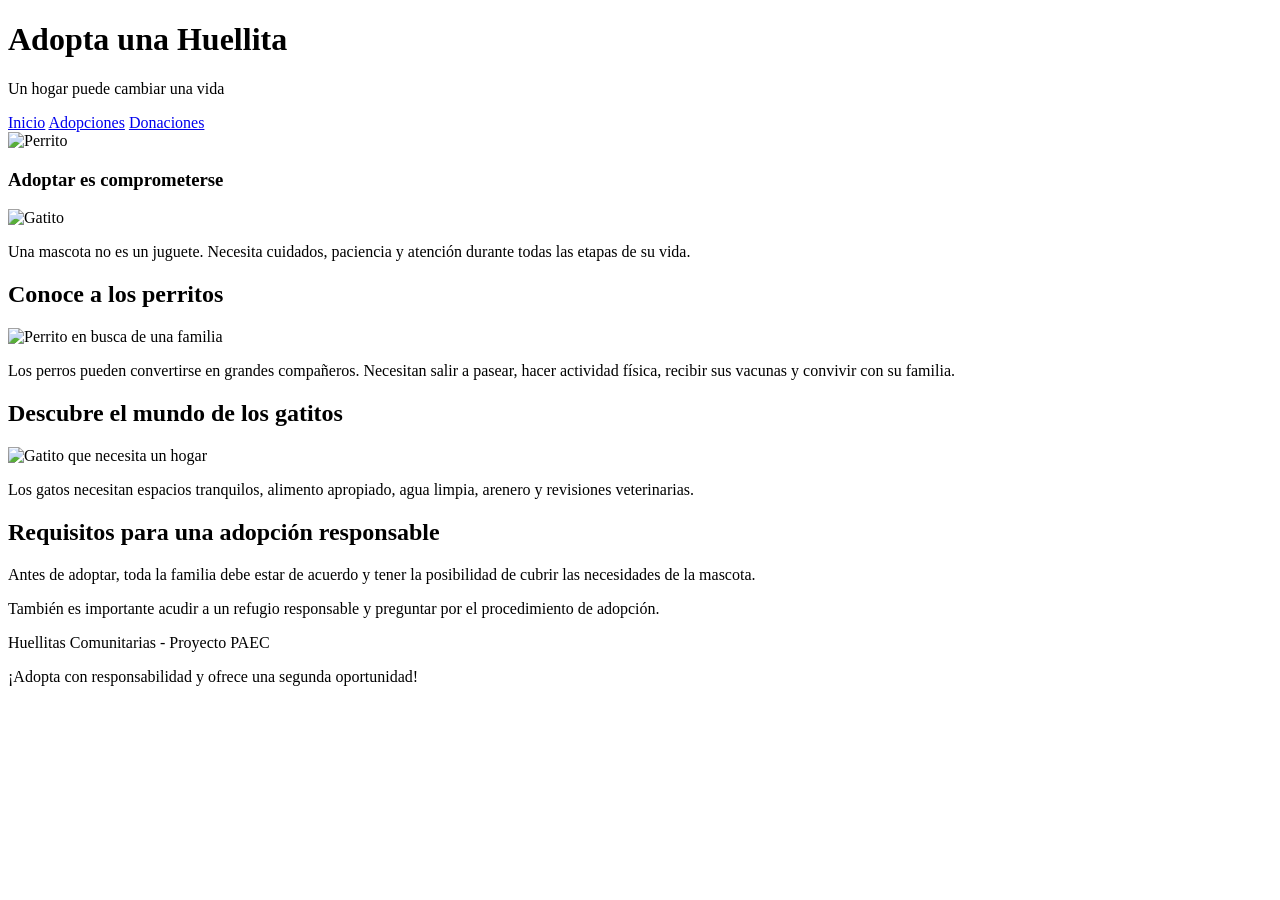
==== adopciones.html @ dfecadd3 "añadi adopciones" ====
<!DOCTYPE html>
<html lang="es">

<head>
    <meta charset="UTF-8">
    <meta name="viewport" content="width=device-width, initial-scale=1.0">
    <title>Huellitas Comunitarias - Adopciones</title>
    <link rel="stylesheet" href="estilo.css">
</head>

<body>
    <header>
        <div>
            <h1>Adopta una Huellita</h1>
            <p>Un hogar puede cambiar una vida</p>

            <nav class="barra-navegacion">
                <a href="index.html" class="boton-nav">Inicio</a>
                <a href="adopciones.html" class="boton-nav">Adopciones</a>
                <a href="donaciones.html" class="boton-nav">Donaciones</a>
            </nav>
        </div>

        <img src="img/perrito.jpg" alt="Perrito" class="logo-pequeno">
    </header>

    <main>
        <aside>
            <h3>Adoptar es comprometerse</h3>

            <img src="img/gatito2.jpg" alt="Gatito" class="promocion-delsitio">

            <p>
                Una mascota no es un juguete.
                Necesita cuidados, paciencia y atención
                durante todas las etapas de su vida.
            </p>
        </aside>

        <section>
            <article>
                <h2>Conoce a los perritos</h2>

                <img src="img/perrito.jpg" alt="Perrito en busca de una familia" class="articulo-principal">

                <p>
                    Los perros pueden convertirse en grandes compañeros.
                    Necesitan salir a pasear, hacer actividad física,
                    recibir sus vacunas y convivir con su familia.
                </p>

                <h2>Descubre el mundo de los gatitos</h2>

                <img src="img/gatito2.jpg" alt="Gatito que necesita un hogar" class="articulo-principal">

                <p>
                    Los gatos necesitan espacios tranquilos,
                    alimento apropiado, agua limpia, arenero
                    y revisiones veterinarias.
                </p>

                <h2>Requisitos para una adopción responsable</h2>

                <p>
                    Antes de adoptar, toda la familia debe estar
                    de acuerdo y tener la posibilidad de cubrir
                    las necesidades de la mascota.
                </p>

                <p>
                    También es importante acudir a un refugio
                    responsable y preguntar por el procedimiento
                    de adopción.
                </p>
            </article>
        </section>
    </main>

    <footer>
        <p>Huellitas Comunitarias - Proyecto PAEC</p>
        <p>¡Adopta con responsabilidad y ofrece una segunda oportunidad!</p>
    </footer>

</body>
</html>
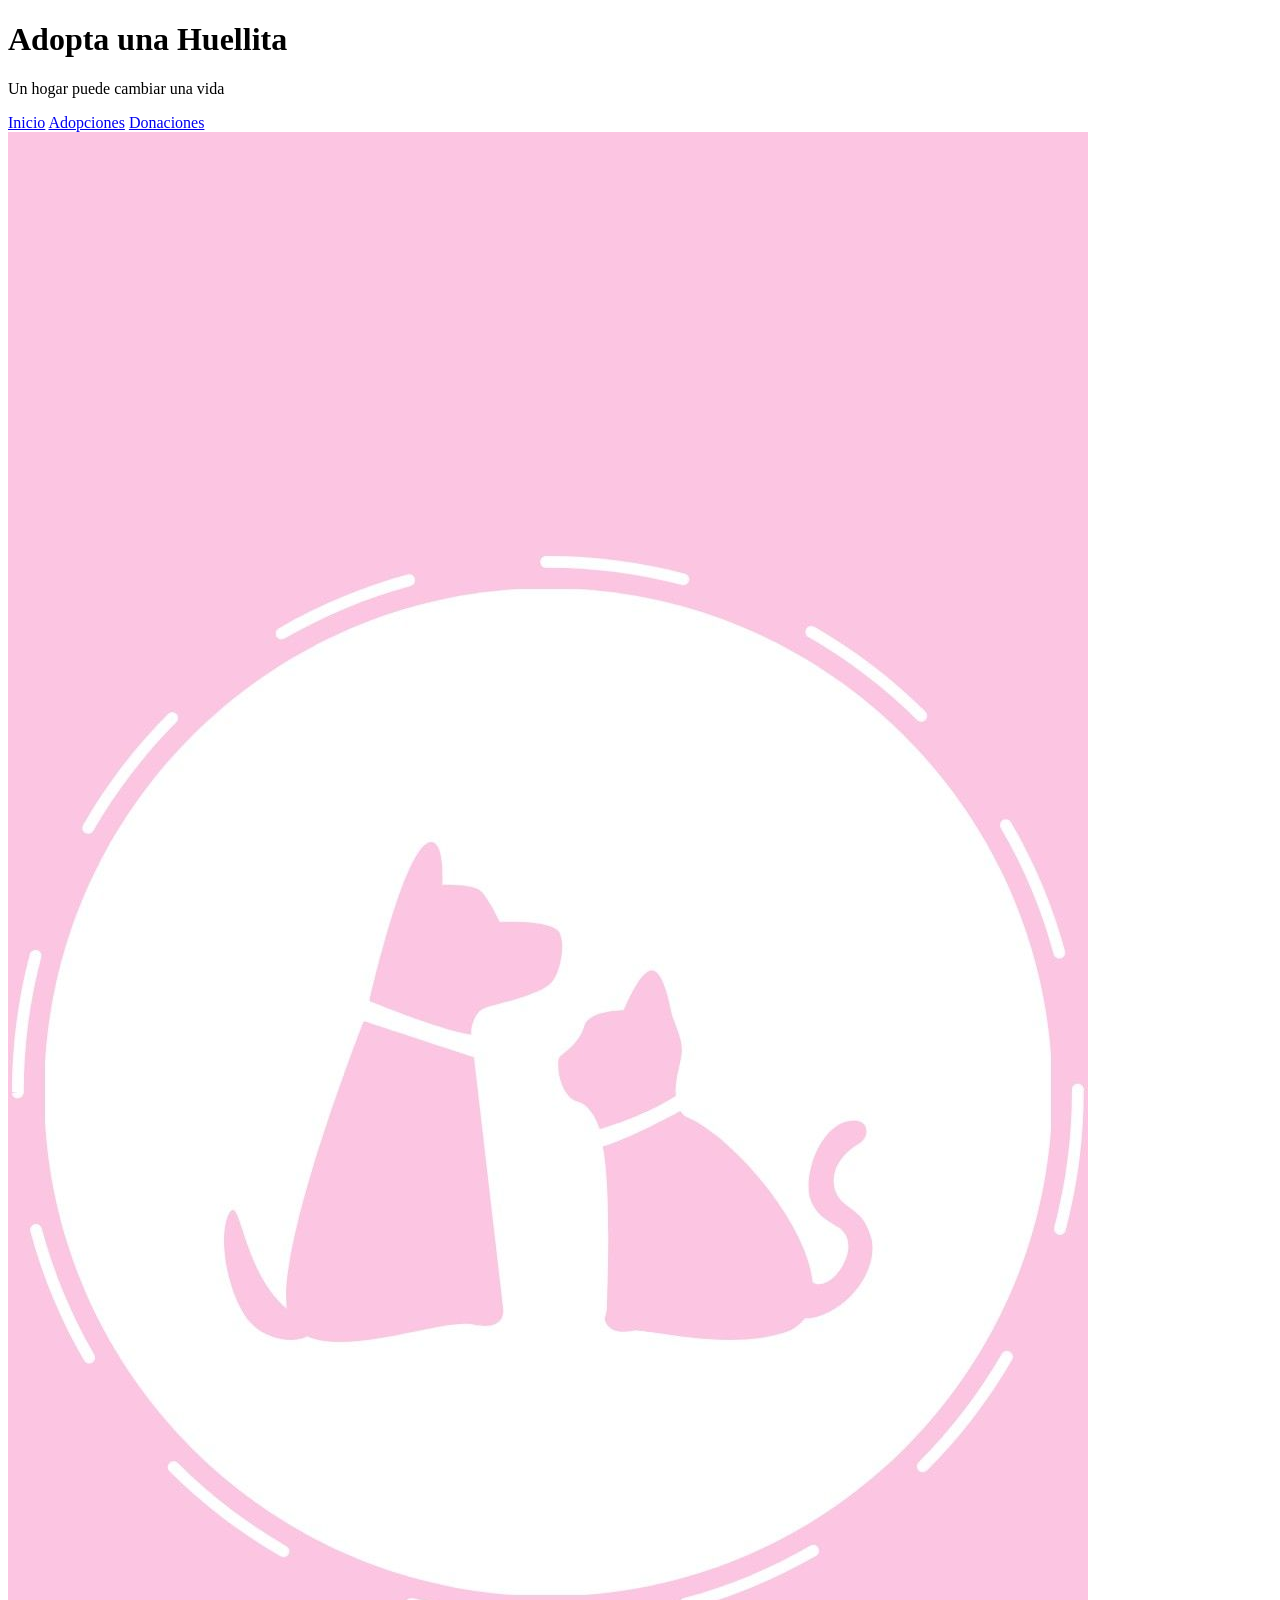
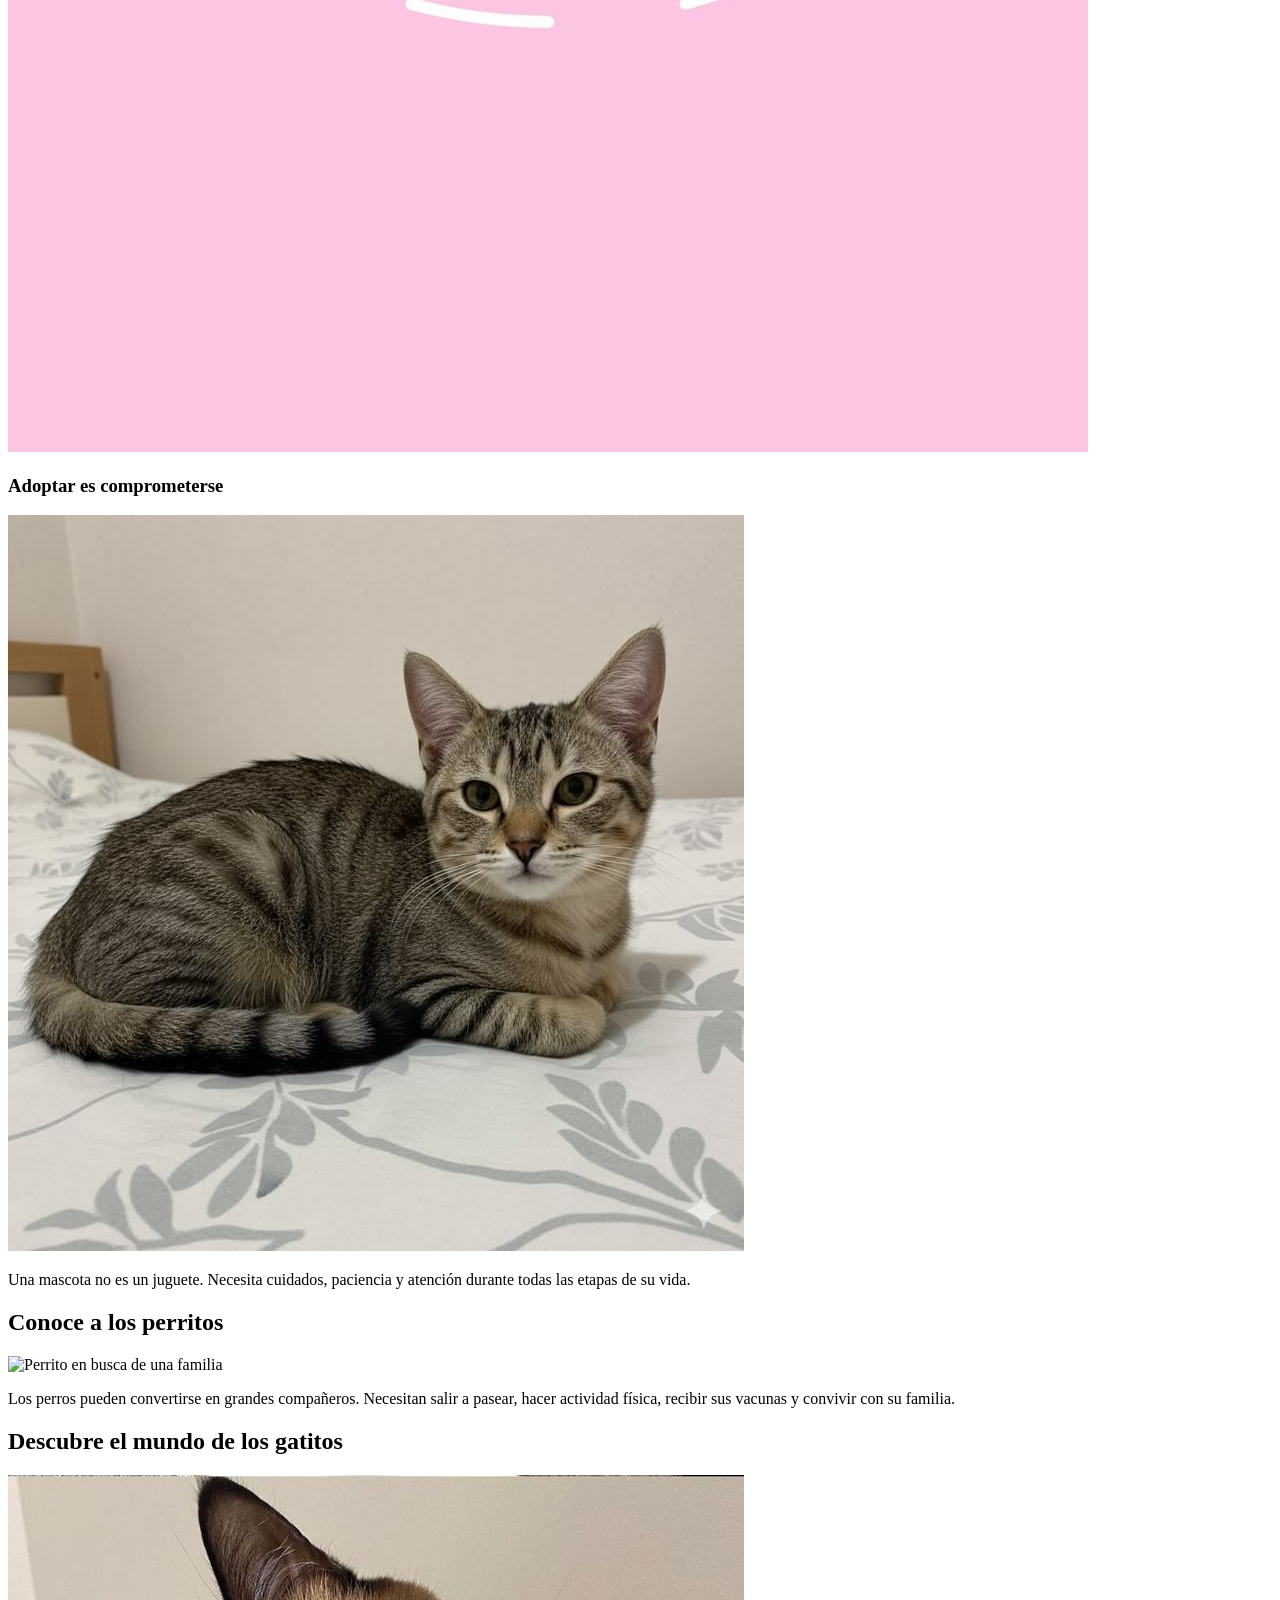
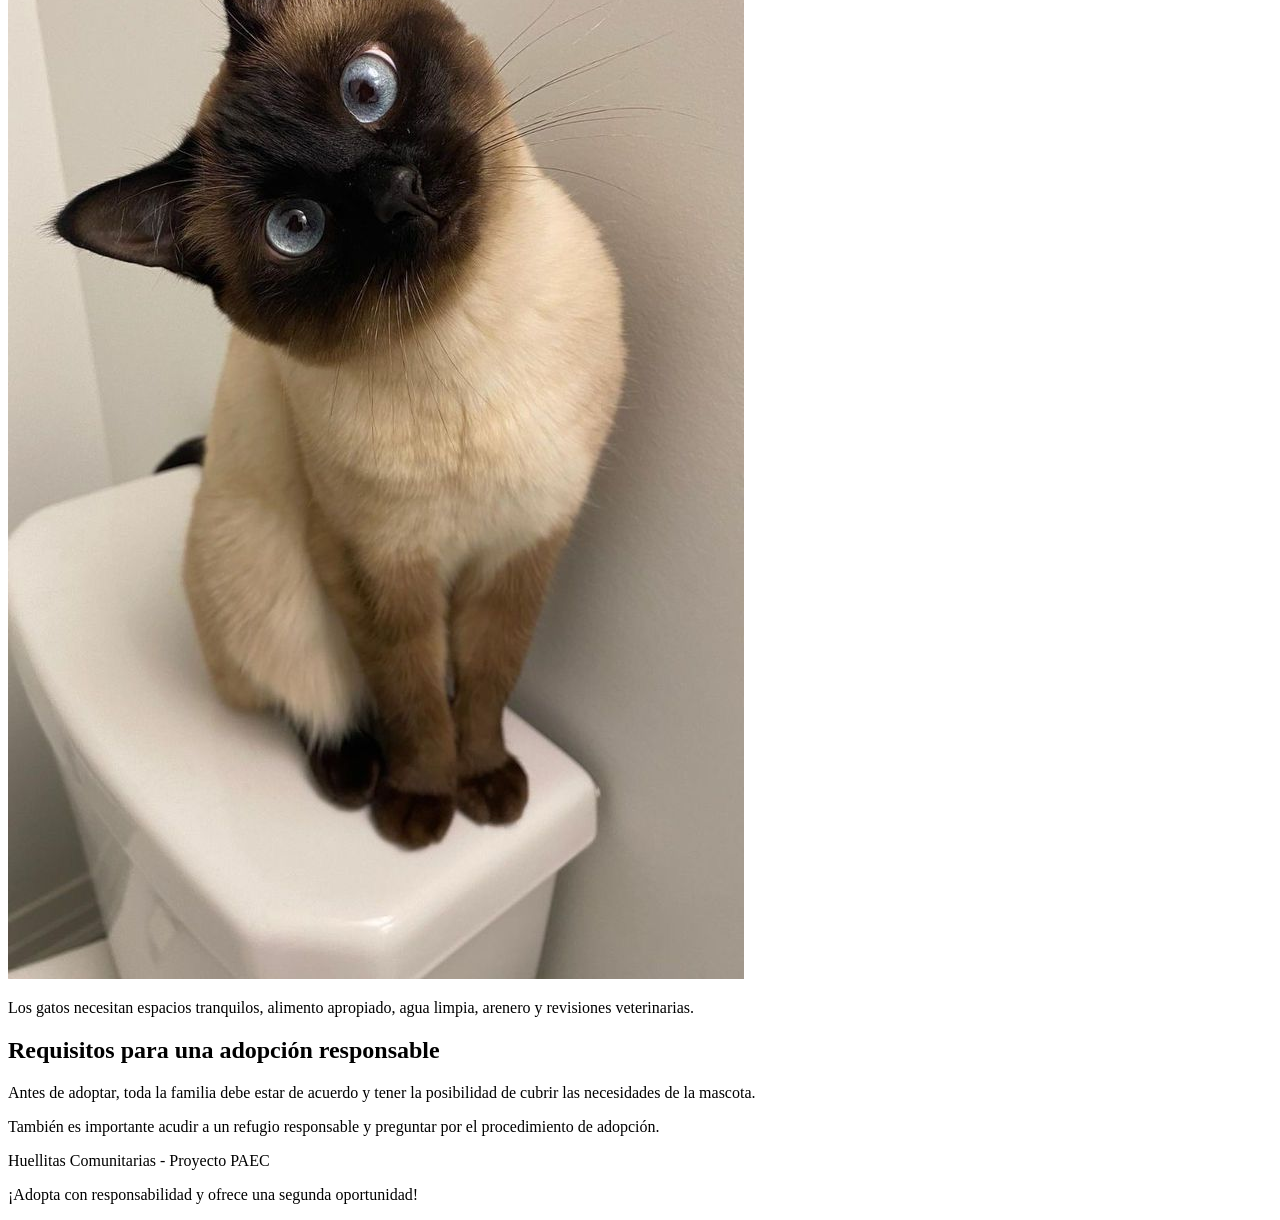
==== commit 7f4b6cc9: "añadi gatitos" ====
--- a/adopciones.html
+++ b/adopciones.html
@@ -21,14 +21,14 @@
             </nav>
         </div>
 
-        <img src="img/perrito.jpg" alt="Perrito" class="logo-pequeno">
+        <img src="img/logo.jpg" alt="Logo" class="logo-pequeno">
     </header>
 
     <main>
         <aside>
             <h3>Adoptar es comprometerse</h3>
 
-            <img src="img/gatito2.jpg" alt="Gatito" class="promocion-delsitio">
+            <img src="img/gatito3.jpg" alt="Gatito" class="promocion-delsitio">
 
             <p>
                 Una mascota no es un juguete.
@@ -51,7 +51,7 @@
 
                 <h2>Descubre el mundo de los gatitos</h2>
 
-                <img src="img/gatito2.jpg" alt="Gatito que necesita un hogar" class="articulo-principal">
+                <img src="img/gatito4.jpg" alt="Gatito que necesita un hogar" class="articulo-principal">
 
                 <p>
                     Los gatos necesitan espacios tranquilos,
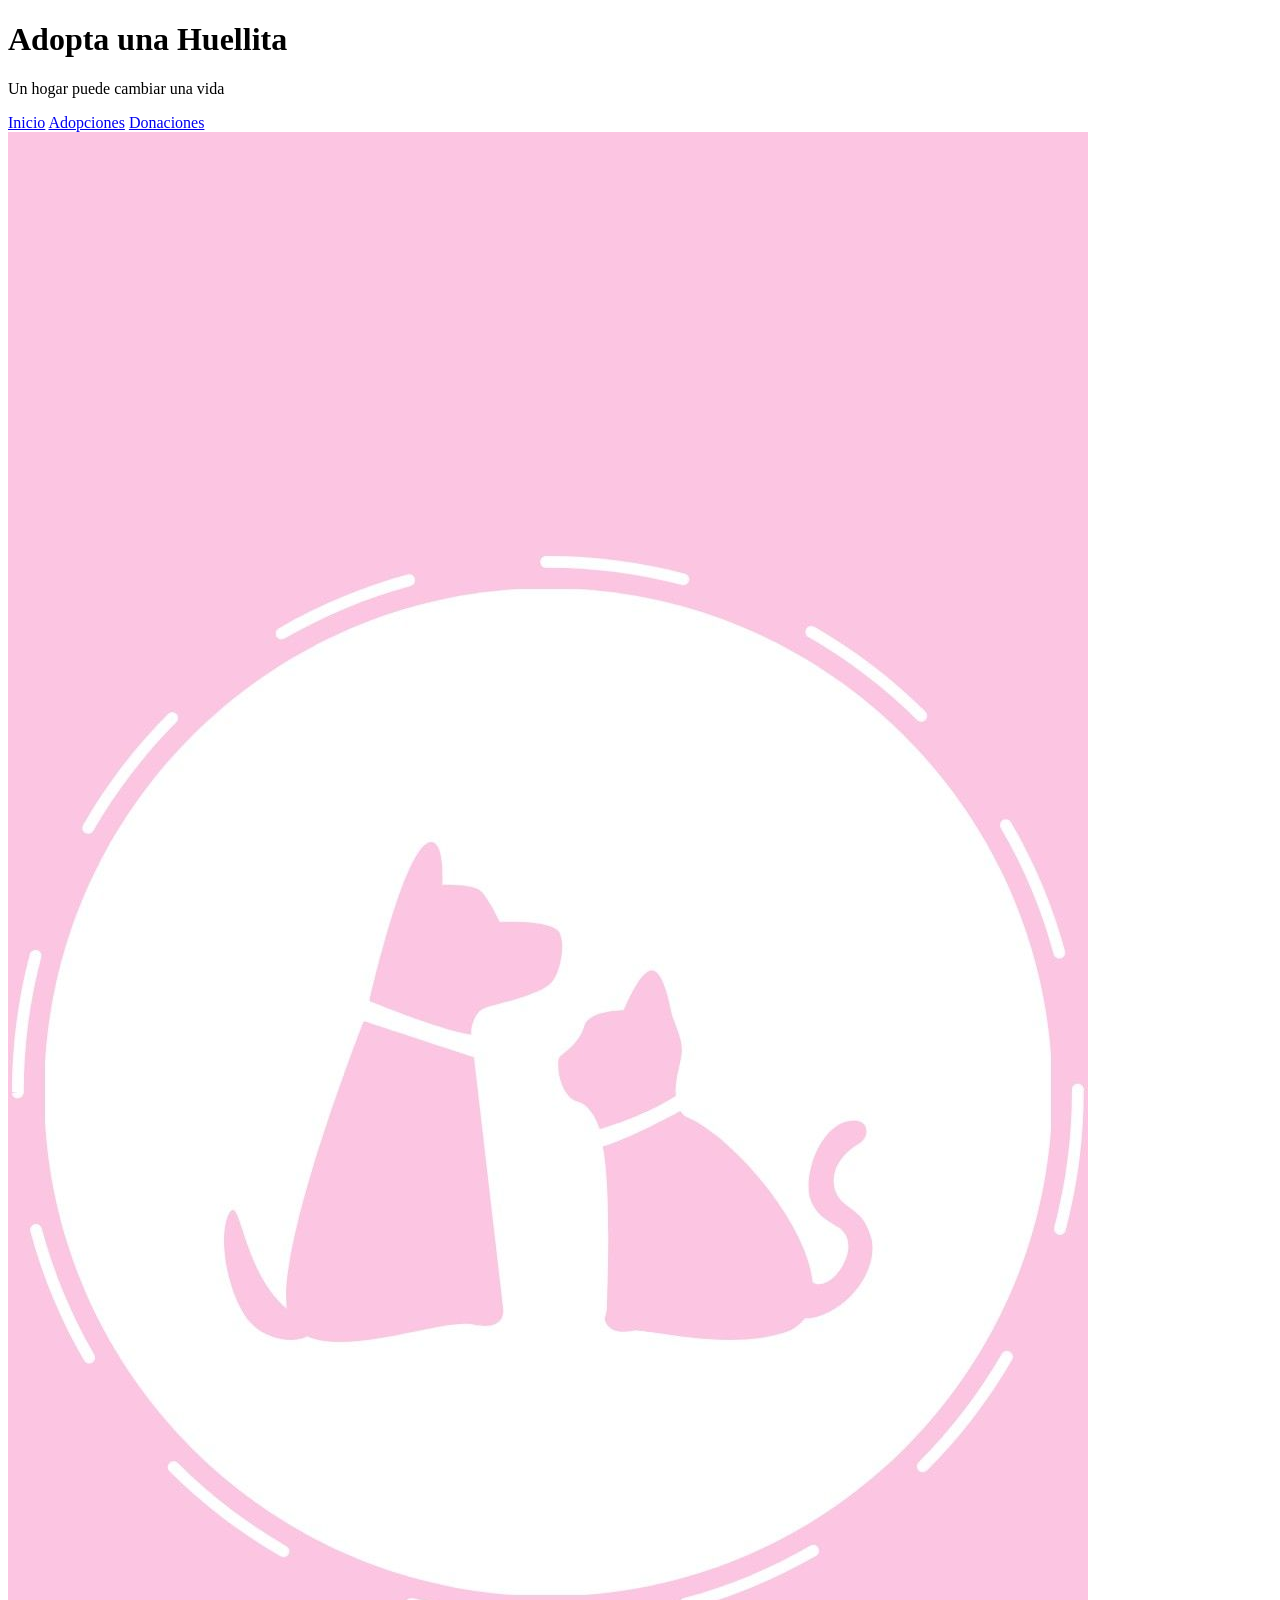
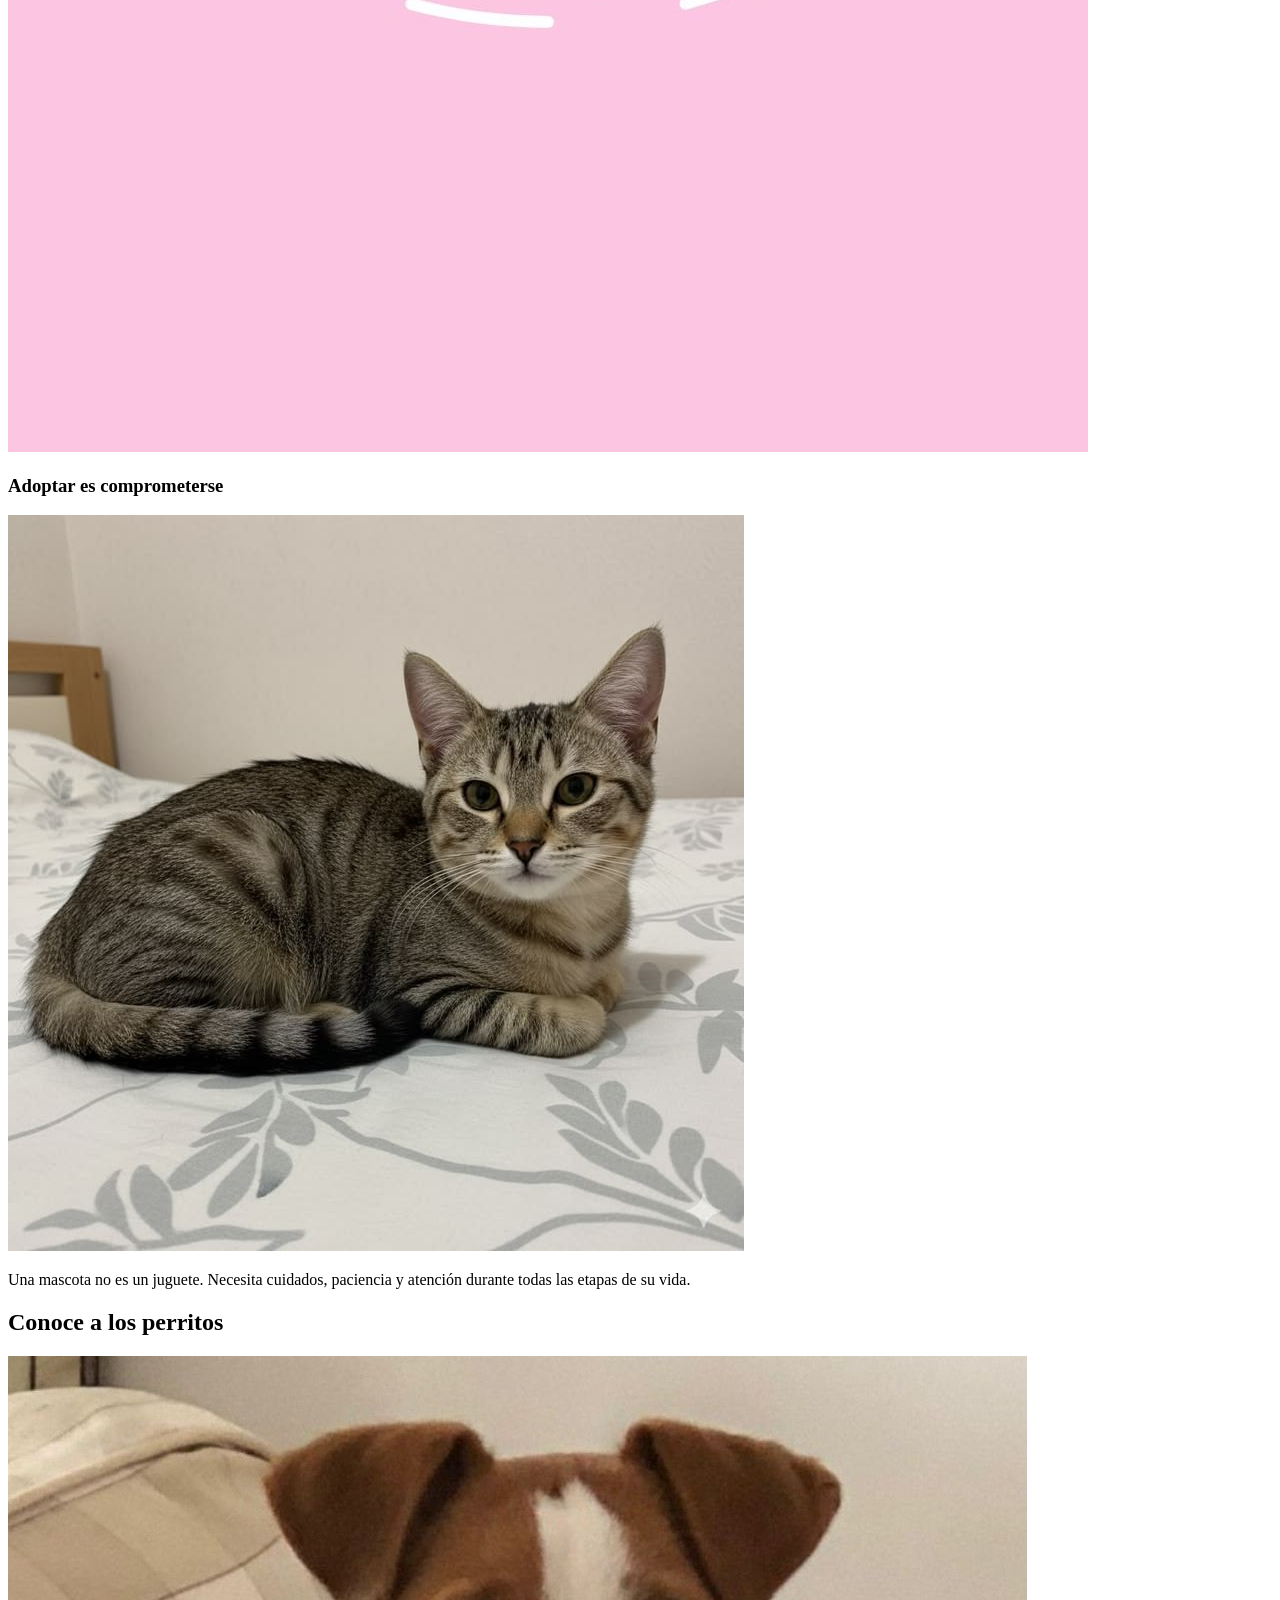
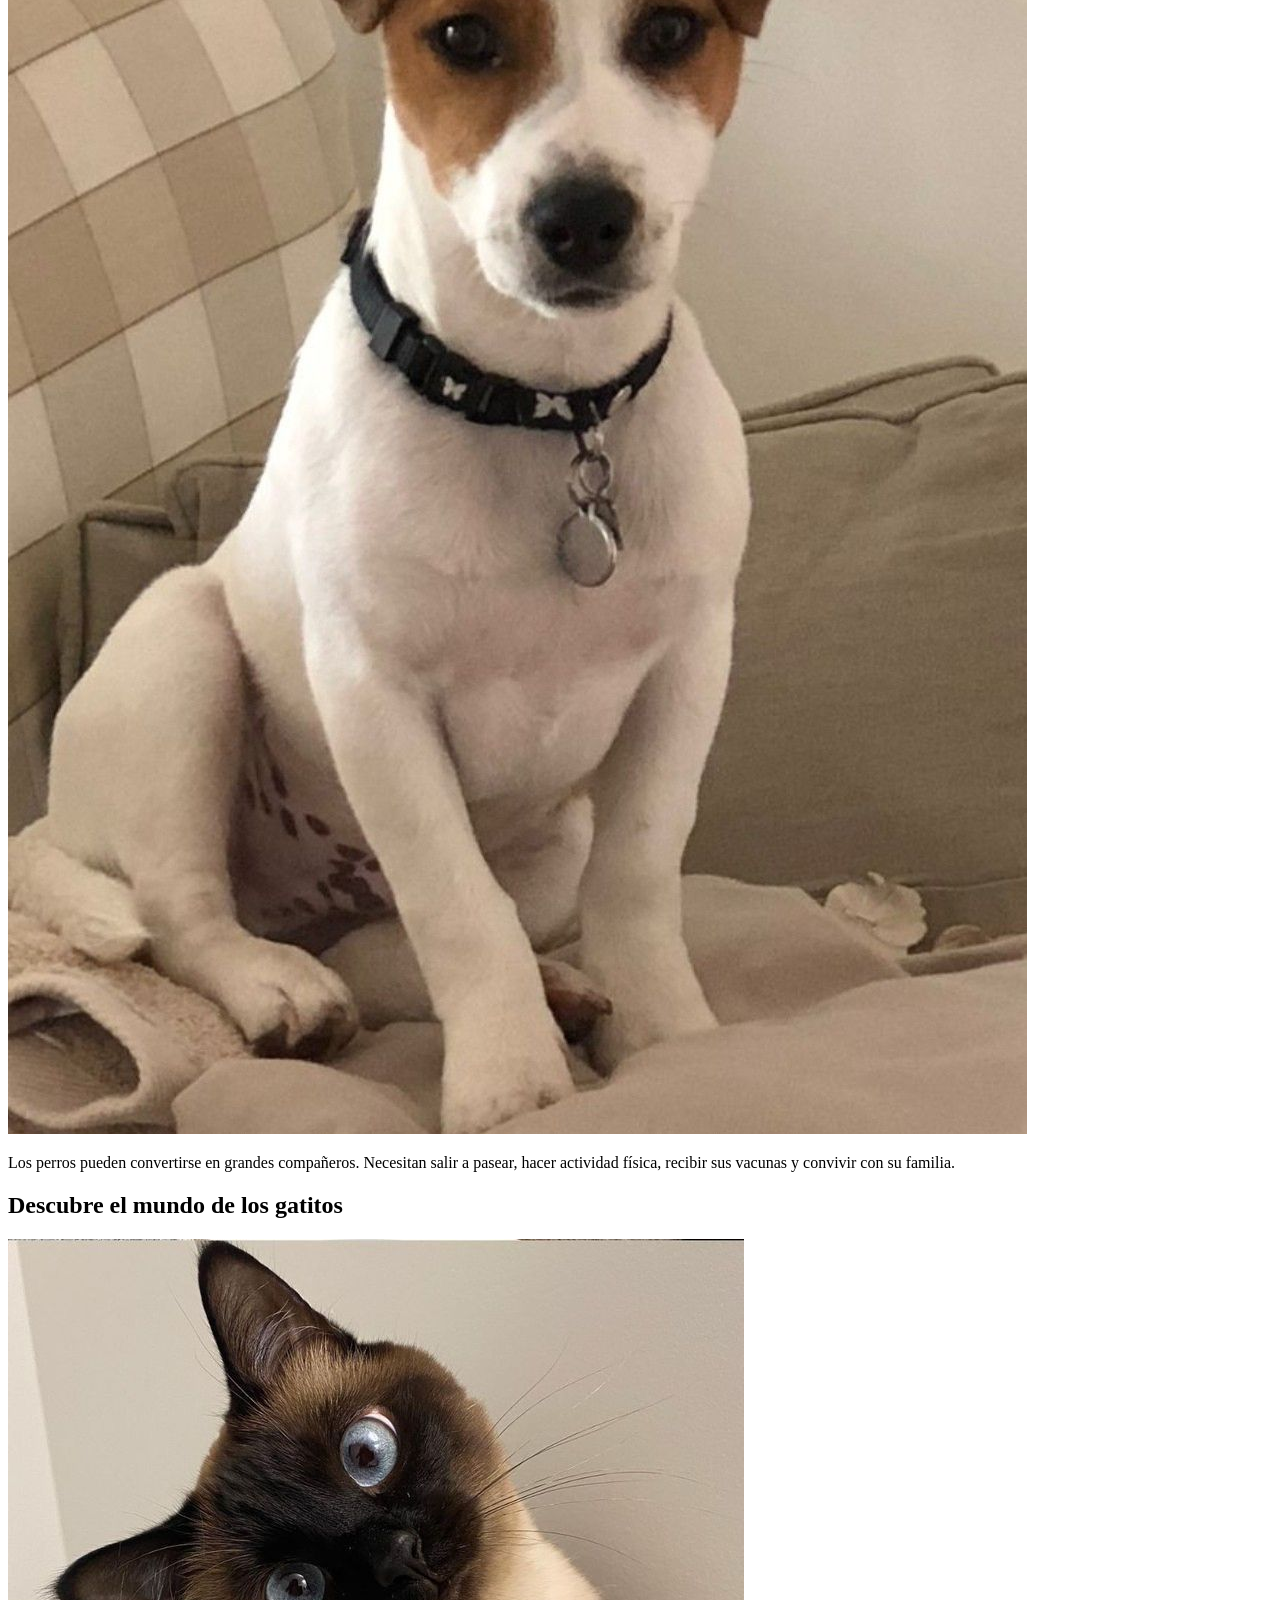
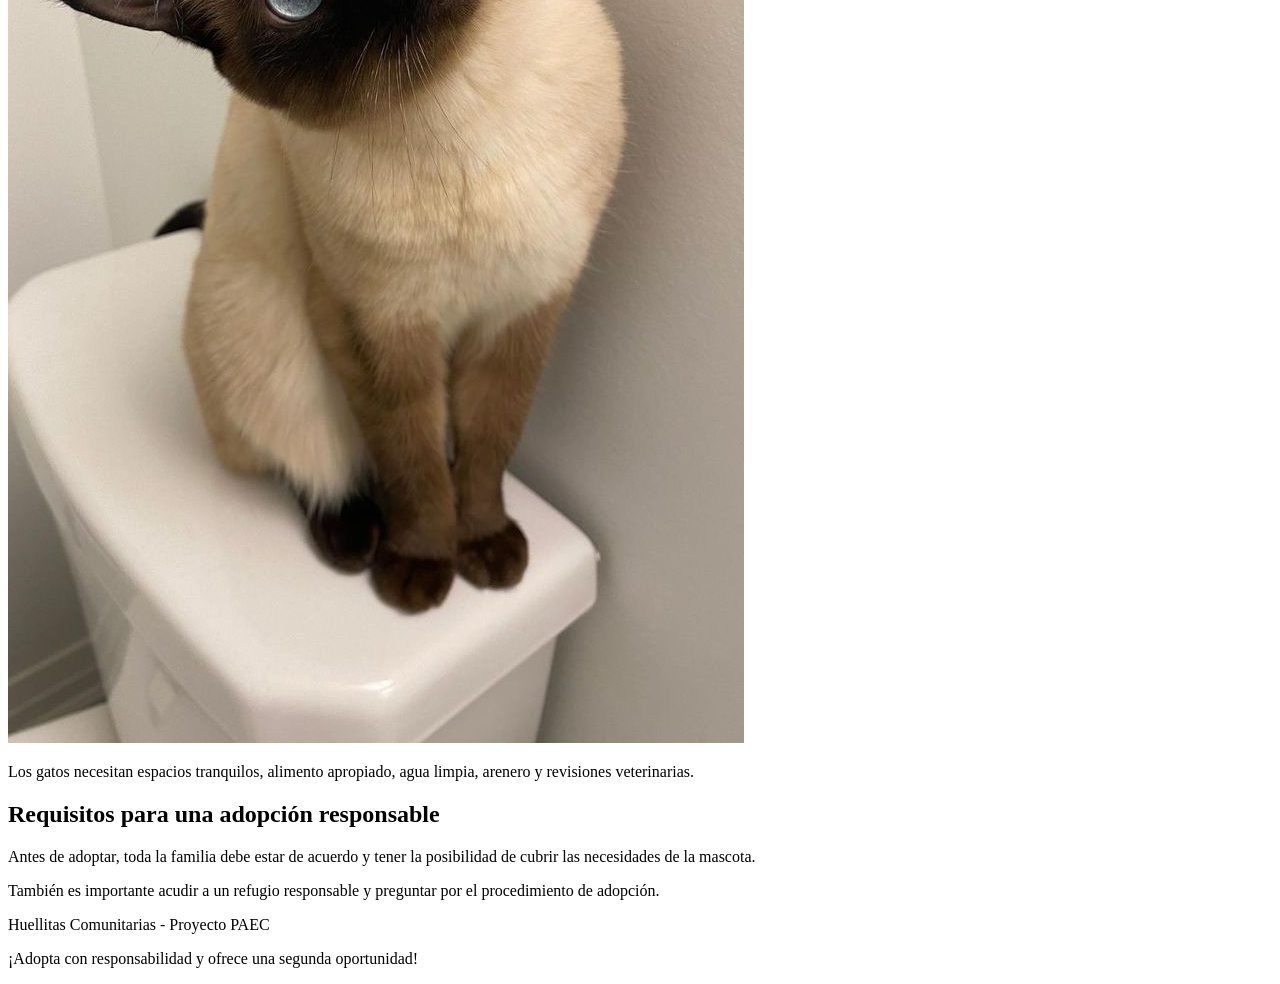
==== commit 21b215a3: "añadi perritos" ====
--- a/adopciones.html
+++ b/adopciones.html
@@ -41,7 +41,7 @@
             <article>
                 <h2>Conoce a los perritos</h2>
 
-                <img src="img/perrito.jpg" alt="Perrito en busca de una familia" class="articulo-principal">
+                <img src="img/perrito1.jpg" alt="Perrito en busca de una familia" class="articulo-principal">
 
                 <p>
                     Los perros pueden convertirse en grandes compañeros.
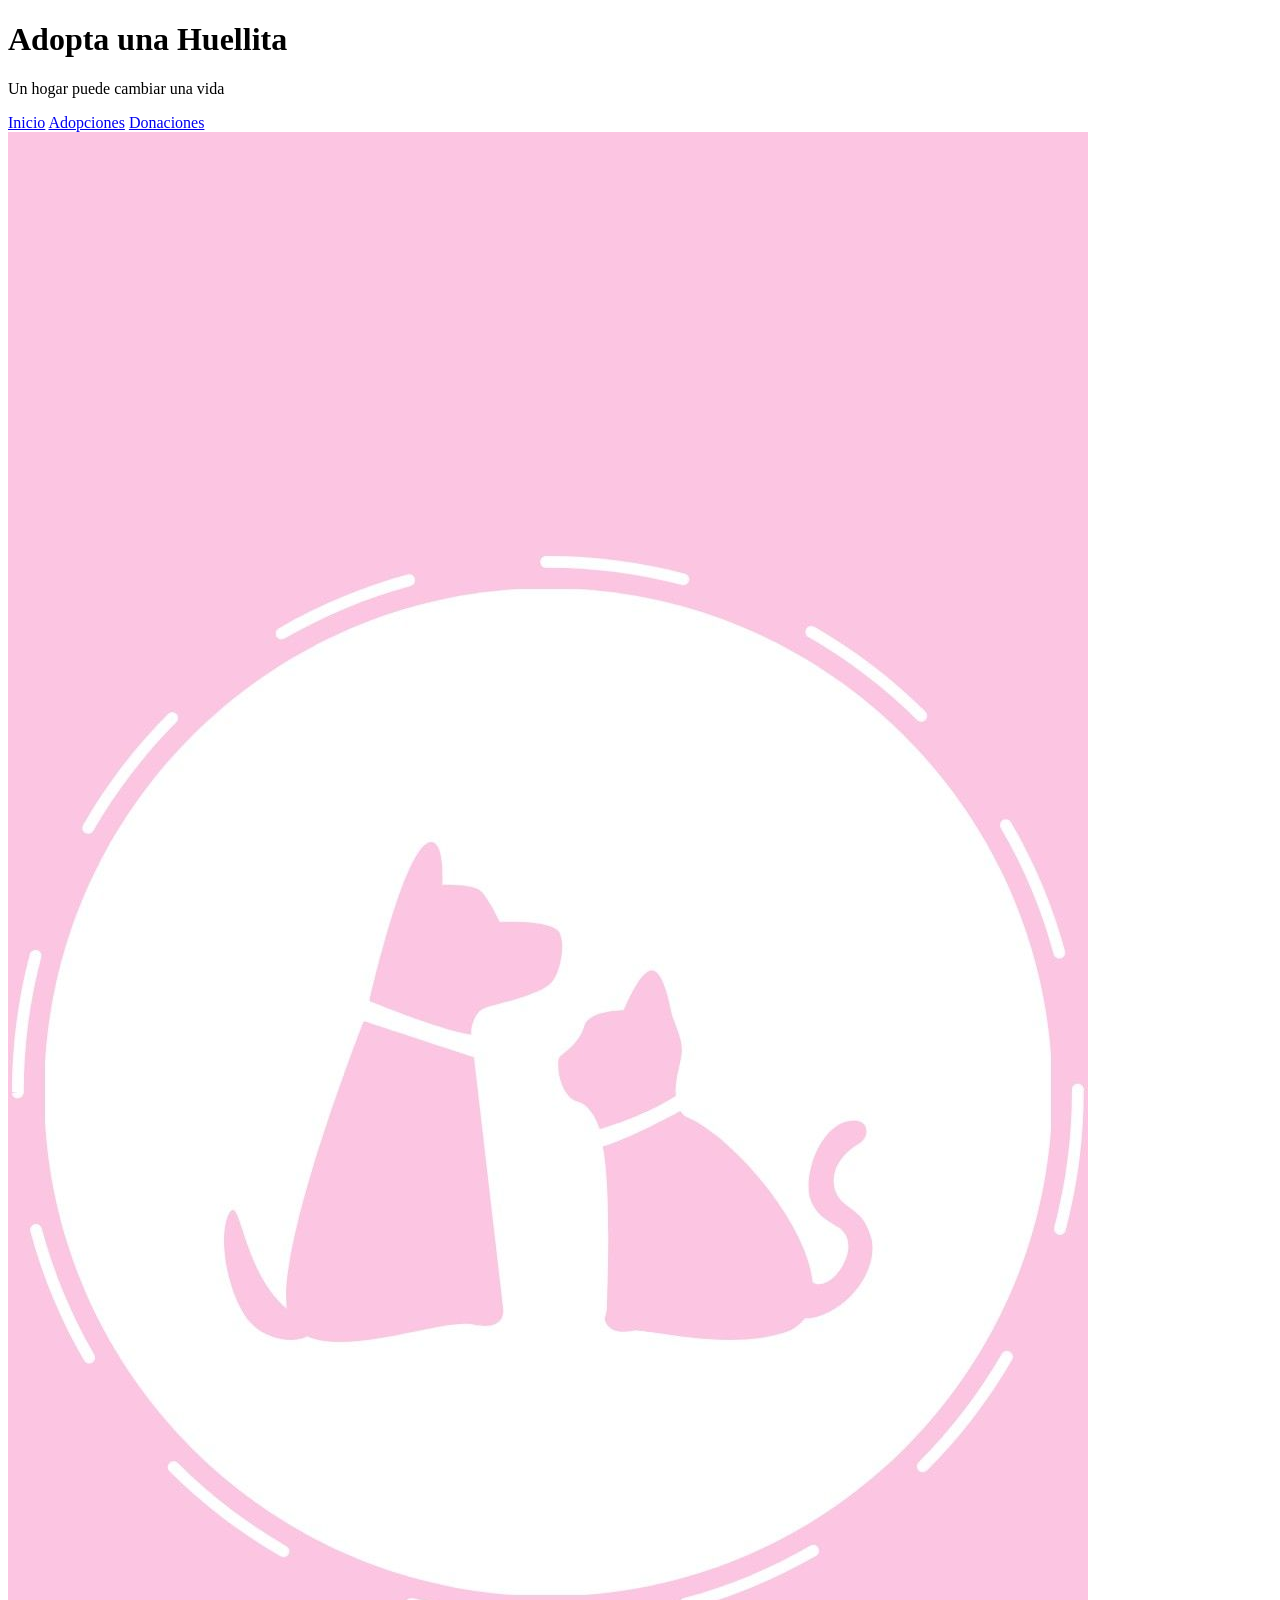
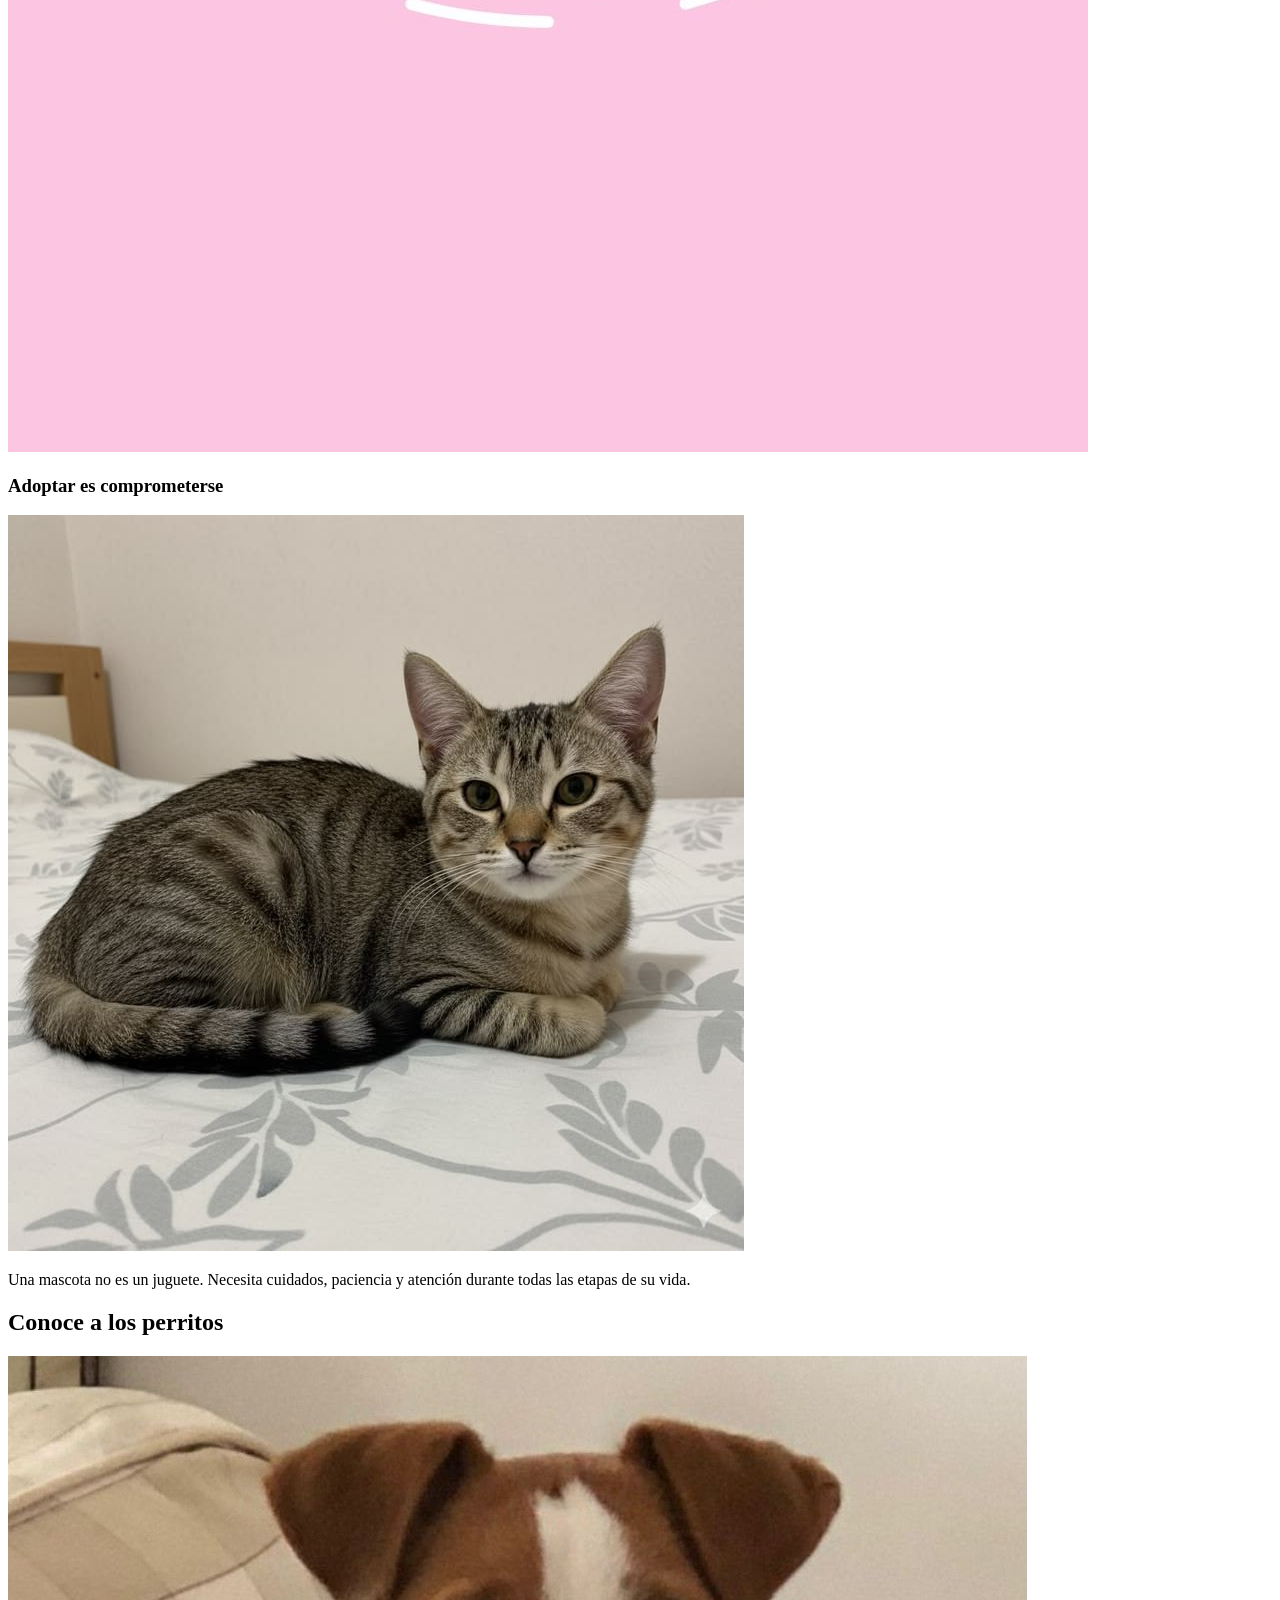
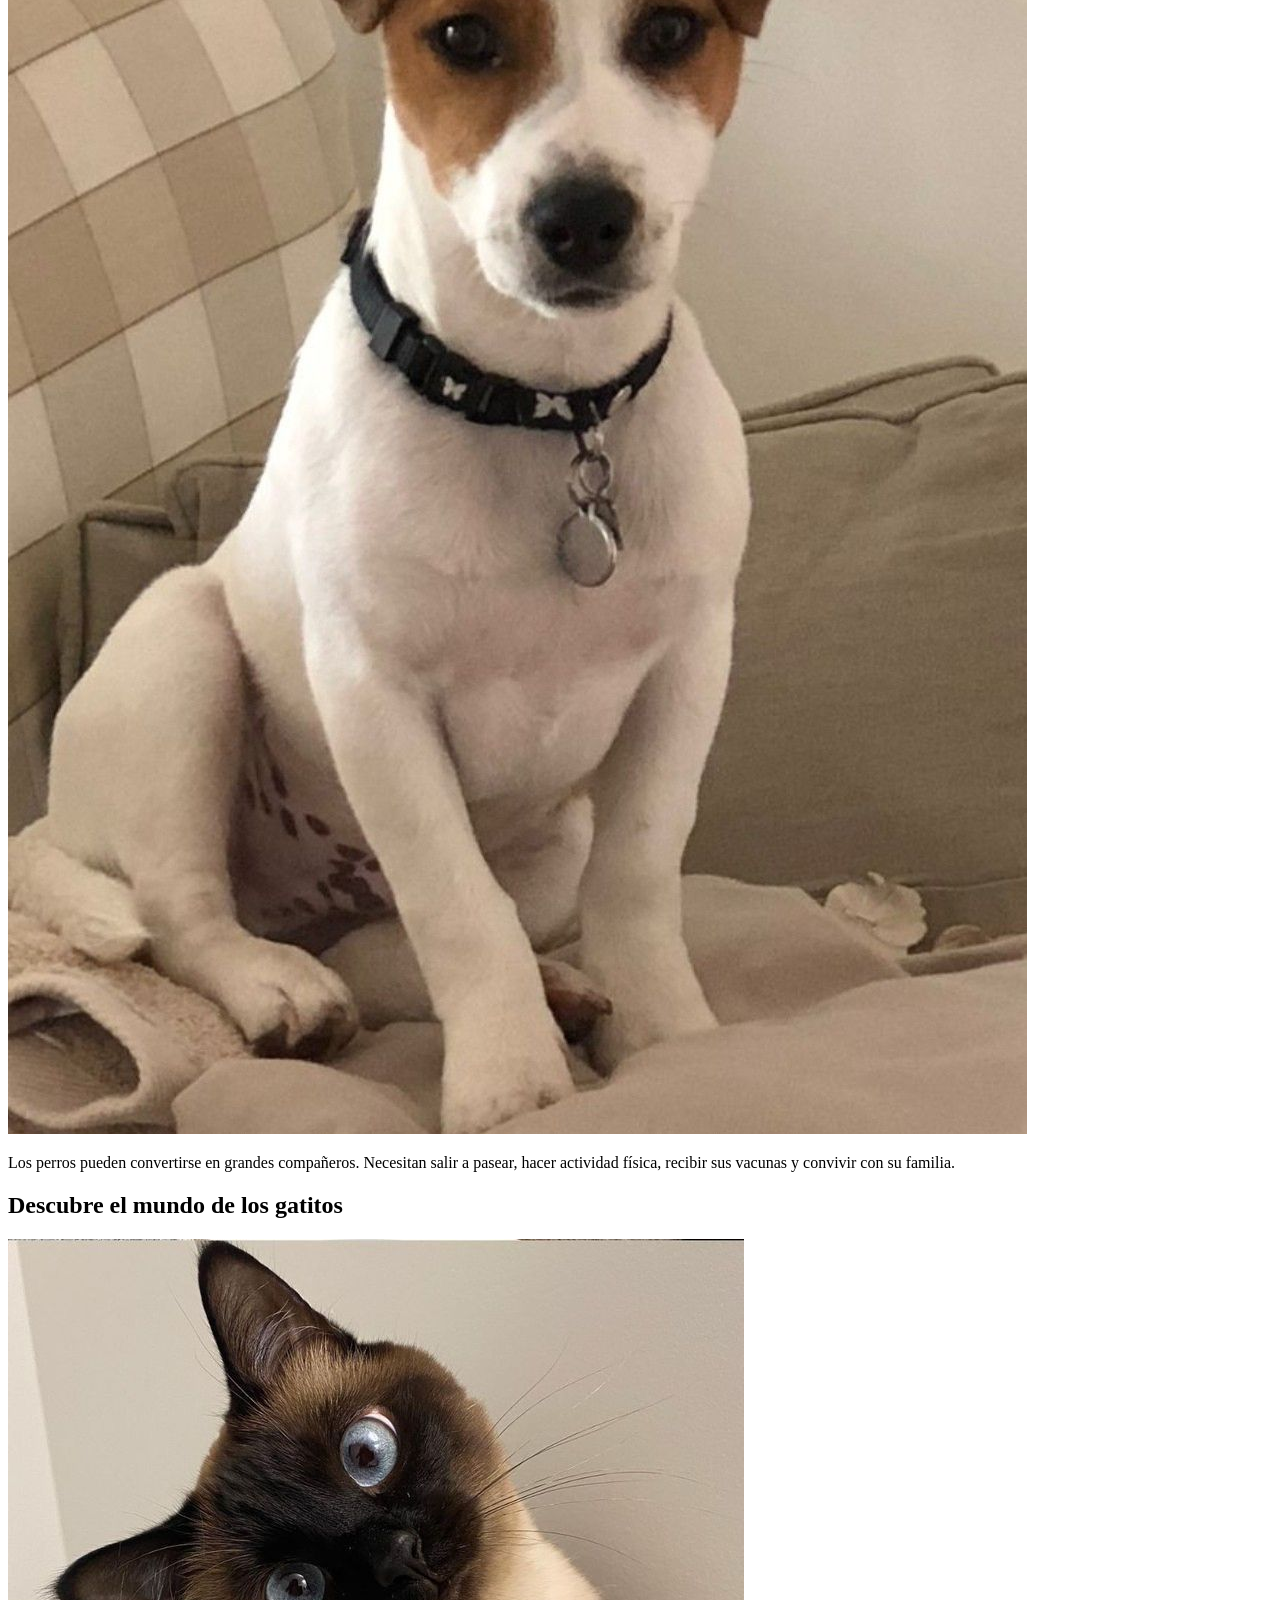
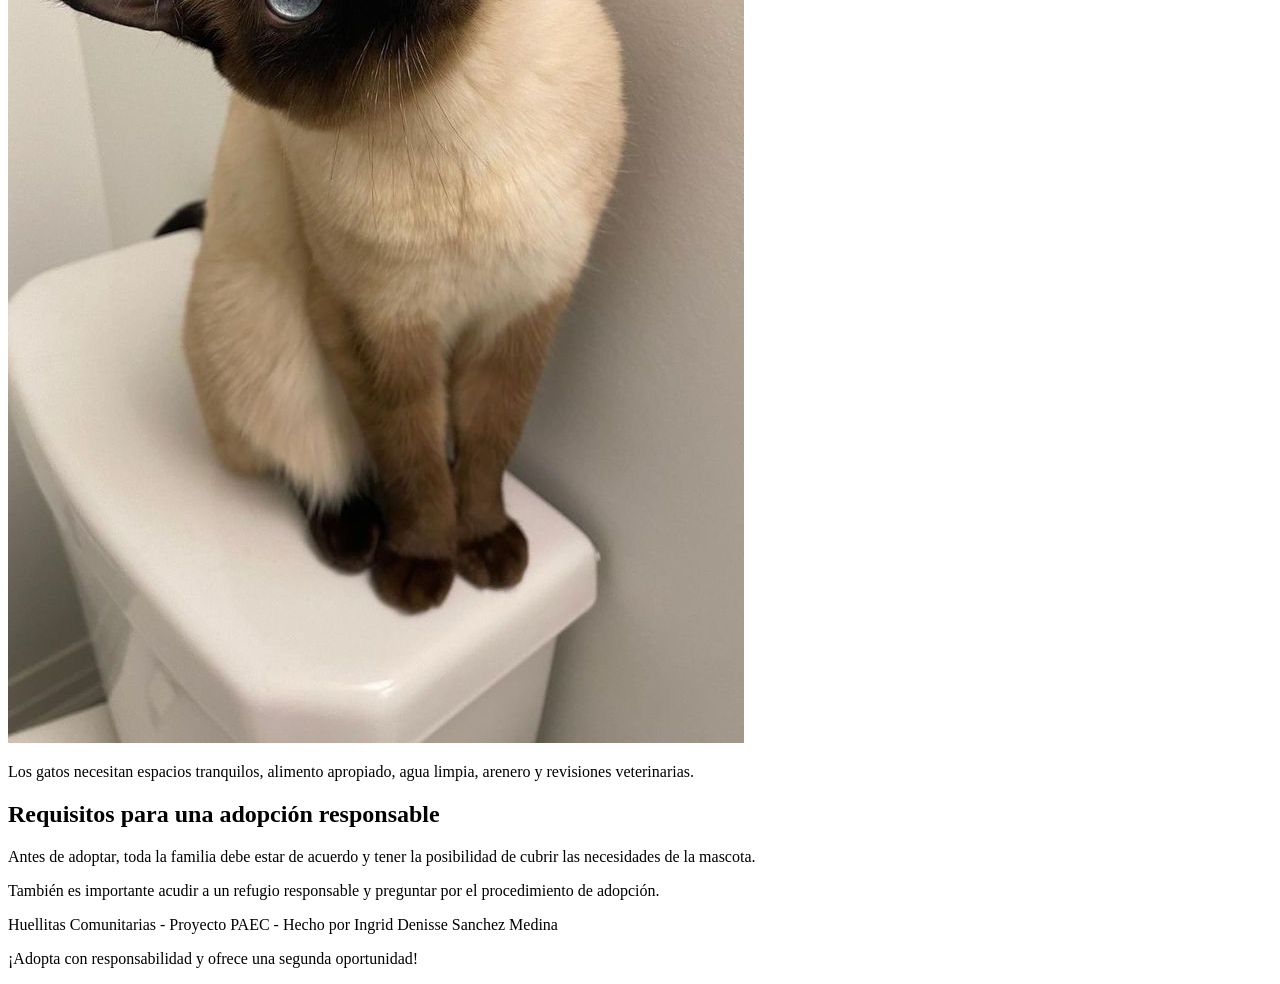
==== commit 2a7e1dd8: "actualice footer" ====
--- a/adopciones.html
+++ b/adopciones.html
@@ -77,7 +77,7 @@
     </main>
 
     <footer>
-        <p>Huellitas Comunitarias - Proyecto PAEC</p>
+        <p>Huellitas Comunitarias - Proyecto PAEC - Hecho por Ingrid Denisse Sanchez Medina</p>
         <p>¡Adopta con responsabilidad y ofrece una segunda oportunidad!</p>
     </footer>
 
